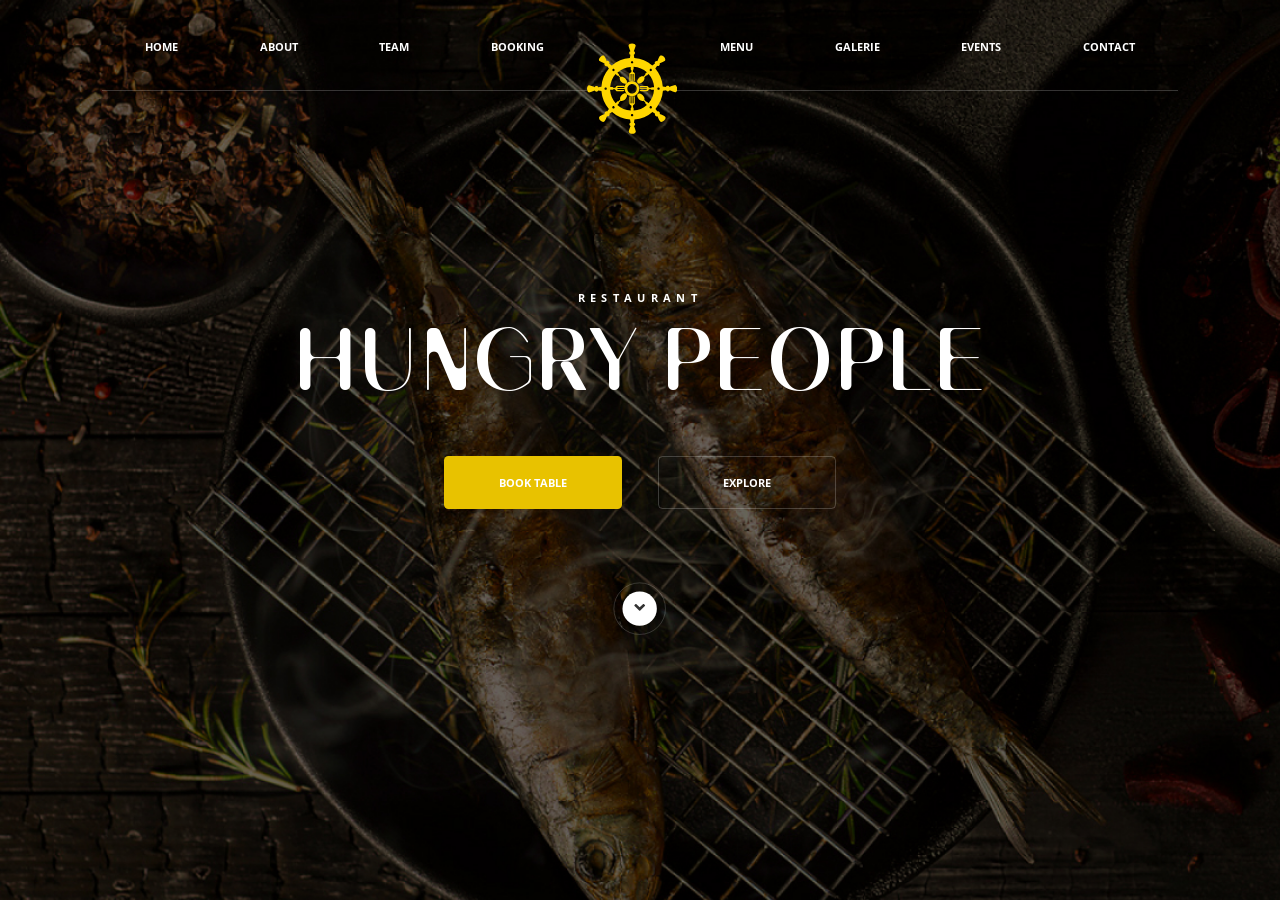
==== src/index.html @ 8d9a310f "1" ====
<!DOCTYPE html>
<html lang="en">
<head>
  <meta charset="UTF-8">
  <meta http-equiv="X-UA-Compatible" content="IE=edge">
  <meta name="viewport" content="width=device-width, initial-scale=1.0">
  <link rel="stylesheet" href="scss/style.css">
  <title>Hunger</title>
</head>
<body>
  
  <header class="header">

		<div class="container">

			<nav class="header__nav">

				<ul class="header__list">

					<li class="header__item"><a href="" class="header__link">Home</a></li>
					<li class="header__item"><a href="" class="header__link">About</a></li>
					<li class="header__item"><a href="" class="header__link">Team</a></li>
					<li class="header__item"><a href="" class="header__link">Booking</a></li>
				
        </ul>

				<div class="header__decorate">

					<svg width="150px" height="150px" viewBox="0 0 150 150" fill="none" xmlns="http://www.w3.org/2000/svg">
						<path
							d="M146.341 69.0789C144.934 69.0789 139.587 71.0526 136.773 72.1805C136.492 71.0526 135.366 70.2068 133.959 70.2068C132.552 70.2068 131.144 71.0526 131.144 72.1805L125.797 71.3346C124.953 59.7744 120.45 49.6241 113.415 41.4474L116.51 36.9361C117.355 37.5 119.043 37.5 119.887 36.3722C121.013 35.2444 121.295 33.8346 120.45 32.9887C123.265 31.8609 128.612 29.6053 129.456 28.4774C130.582 27.0677 129.737 24.2481 127.767 21.9925C125.516 20.0188 122.702 19.1729 121.295 20.3008C120.169 21.1466 117.917 26.5038 116.792 29.3233C115.947 28.7594 114.259 29.0414 113.415 29.8872C112.289 31.015 112.008 32.4248 112.852 33.2707L108.349 36.3722C100.188 29.3233 89.7749 24.812 78.5178 23.9662L77.6736 18.609C78.7993 18.3271 79.6435 17.1992 79.6435 15.7895C79.6435 14.3797 78.7993 13.2519 77.6736 12.9699C78.7993 10.1504 80.7692 4.79323 80.7692 3.38346C80.4878 1.40977 77.955 0 74.8593 0C71.7636 0 69.2308 1.40977 68.9493 3.38346C68.9493 4.79323 70.9193 10.1504 72.045 12.9699C70.9193 13.2519 70.0751 14.3797 70.0751 15.7895C70.0751 17.1992 70.9193 18.609 72.045 18.609L71.2008 23.9662C59.6623 24.812 49.531 29.3233 41.3696 36.3722L36.8668 33.2707C37.4296 32.4248 37.4296 30.7331 36.3039 29.8872C35.1782 28.7594 33.7711 28.4774 32.9268 29.3233C31.8011 26.5038 29.5497 21.4286 28.424 20.3008C27.0169 19.1729 24.2026 20.0188 22.2326 22.2744C19.9812 24.2481 19.137 27.0677 20.2627 28.7594C21.1069 29.8872 26.454 32.1429 29.2683 33.2707C28.7054 34.1165 28.9869 35.8083 29.8311 36.6541C30.9569 37.782 32.364 38.0639 33.2083 37.2181L36.3039 41.7293C29.2683 49.906 24.7655 60.3383 23.9212 71.6165L18.5741 72.4624C18.2927 71.3346 17.167 70.4887 15.7599 70.4887C14.3527 70.4887 13.227 71.3346 12.9456 72.4624C10.1313 71.3346 4.78424 69.3609 3.37711 69.3609C1.40713 69.6429 0 72.1805 0 75.282C0 78.3835 1.40713 80.9211 3.37711 81.203C4.78424 81.203 10.1313 79.2293 12.9456 78.1015C13.227 79.2293 14.3527 80.0752 15.7599 80.0752C17.167 80.0752 18.5741 79.2293 18.5741 78.1015L23.9212 78.9474C24.7655 90.5075 29.2683 100.658 36.3039 108.835L33.4897 113.064C32.6454 112.5 30.9569 112.5 30.1126 113.628C28.9869 114.756 28.7054 116.165 29.5497 117.011C26.7355 118.139 21.6698 120.395 20.5441 121.523C19.4184 122.932 20.2627 125.752 22.2326 128.008C24.4841 130.263 27.2983 131.109 28.7054 129.699C29.8311 128.853 32.0826 123.496 33.2083 120.677C34.0525 121.241 35.7411 120.959 36.5854 120.113C37.7111 118.985 37.9925 117.575 37.1482 116.729L41.651 113.628C49.8124 120.677 60.2251 125.188 71.4822 126.034L72.3265 131.391C71.2008 131.673 70.3565 132.801 70.3565 134.211C70.3565 135.62 71.2008 136.748 72.3265 137.03C71.2008 139.85 69.2308 145.207 69.2308 146.617C69.5122 148.59 72.045 150 75.1407 150C78.2364 150 80.7692 148.59 81.0507 146.617C81.0507 145.207 79.0807 139.85 77.955 137.03C79.0807 136.748 79.925 135.62 79.925 134.211C79.925 132.801 79.0807 131.391 77.955 131.391L78.7993 126.034C90.3377 125.188 100.469 120.677 108.63 113.628L113.133 116.729C112.57 117.575 112.57 119.267 113.696 120.113C114.822 121.241 116.229 121.523 117.073 120.677C118.199 123.496 120.45 128.853 121.576 129.699C122.983 130.827 125.797 129.981 128.049 128.008C130.3 125.752 131.144 122.932 129.737 121.523C128.893 120.395 123.546 118.139 120.732 117.011C121.295 116.165 121.013 114.474 120.169 113.628C119.043 112.5 117.636 112.218 116.792 113.064L113.696 108.553C120.732 100.376 125.235 89.9436 126.079 78.6654L131.426 77.8196C131.707 78.9474 132.833 79.7932 134.24 79.7932C135.647 79.7932 136.773 78.9474 137.054 77.8196C139.869 78.9474 145.216 80.9211 146.623 80.9211C148.593 80.6391 150 78.1015 150 75C149.437 72.1805 148.03 69.3609 146.341 69.0789ZM30.9569 76.9737C29.8311 76.9737 28.9869 76.1278 28.9869 75C28.9869 73.8722 29.8311 73.0263 30.9569 73.0263C32.0826 73.0263 32.9268 73.8722 32.9268 75C32.9268 76.1278 32.0826 76.9737 30.9569 76.9737ZM104.409 42.5752C105.253 41.7293 106.379 41.7293 107.223 42.5752C108.068 43.4211 108.068 44.5489 107.223 45.3947C106.379 46.2406 105.253 46.2406 104.409 45.3947C103.846 44.5489 103.846 43.4211 104.409 42.5752ZM74.8593 29.3233C75.985 29.3233 76.8293 30.1692 76.8293 31.297C76.8293 32.4248 75.985 33.2707 74.8593 33.2707C73.7336 33.2707 72.8893 32.4248 72.8893 31.297C72.8893 30.1692 73.7336 29.3233 74.8593 29.3233ZM42.4953 42.5752C43.3396 41.7293 44.4653 41.7293 45.3096 42.5752C46.1539 43.4211 46.1539 44.5489 45.3096 45.3947C44.4653 46.2406 43.3396 46.2406 42.4953 45.3947C41.9325 44.5489 41.9325 43.4211 42.4953 42.5752ZM47.561 50.7519L49.8124 53.0075C50.3752 53.5714 50.9381 53.5714 51.5009 53.2895L54.5966 56.391C53.7523 58.3647 54.5966 61.4662 57.1295 64.0038C59.9437 66.8233 63.8837 67.6692 65.5722 65.9774C63.3208 68.2331 61.9137 71.3346 61.9137 74.718V73.8722H50.9381C50.6567 73.8722 50.3752 73.5902 50.3752 73.0263C50.3752 72.4624 50.6567 72.1805 50.9381 72.1805H62.4766V71.8985C62.4766 71.0526 61.6323 70.2068 60.788 70.2068H49.8124C49.2495 70.2068 47.8424 71.8985 46.9981 73.3083H43.621C43.3396 72.7444 42.7767 72.1805 42.2139 72.1805H38.5554C39.1182 64.2857 42.2139 56.6729 47.561 50.7519ZM45.3096 107.425C44.4653 108.271 43.3396 108.271 42.4953 107.425C41.651 106.579 41.651 105.451 42.4953 104.605C43.3396 103.759 44.4653 103.759 45.3096 104.605C46.1539 105.451 46.1539 106.579 45.3096 107.425ZM47.561 99.2481C42.2139 93.3271 38.8368 85.4323 38.2739 76.9737H41.9325C42.4953 76.9737 43.3396 76.4098 43.3396 75.8459H46.4353C47.2796 77.2556 48.6867 79.2293 49.2495 79.2293H60.2251C61.0694 79.2293 61.9137 78.6654 61.9137 77.8196V77.2556H50.9381C50.6567 77.2556 50.3752 76.9737 50.3752 76.4098C50.3752 75.8459 50.6567 75.5639 50.9381 75.5639H62.4766V74.718C62.4766 78.1015 63.8837 81.203 66.1351 83.4587C64.4465 81.7669 60.5066 82.6128 57.6923 85.4323C55.1595 87.9699 54.3152 91.0714 55.1595 93.0451L52.0638 96.1466C51.5009 95.8647 50.6567 95.8647 50.3752 96.4286L47.561 99.2481ZM74.8593 120.959C73.7336 120.959 72.8893 120.113 72.8893 118.985C72.8893 117.857 73.7336 117.011 74.8593 117.011C75.985 117.011 76.8293 117.857 76.8293 118.985C76.8293 120.113 75.985 120.959 74.8593 120.959ZM107.223 107.425C106.379 108.271 105.253 108.271 104.409 107.425C103.565 106.579 103.565 105.451 104.409 104.605C105.253 103.759 106.379 103.759 107.223 104.605C108.068 105.451 108.068 106.579 107.223 107.425ZM102.158 99.2481L99.9062 96.9925C99.3433 96.4286 98.7805 96.4286 98.2176 96.7105L95.122 93.609C95.9662 91.6353 95.1219 88.5338 92.5891 85.9962C89.7749 83.1767 85.8349 82.3308 84.1463 84.0226C82.4578 85.7143 83.3021 89.6617 86.1163 92.4812C88.6492 95.0188 91.7448 95.8647 93.7148 95.0188L96.8105 98.1203C96.5291 98.6842 96.5291 99.5301 97.0919 99.812L99.3433 102.068C93.4334 107.425 85.8349 110.808 77.3921 111.372V107.707C77.3921 107.143 76.8293 106.297 76.2664 106.297V102.914C77.3921 102.068 79.3621 100.658 79.3621 100.094V89.0978C79.3621 88.2519 78.5178 87.406 77.6736 87.406H77.3921V98.9662C77.3921 99.2481 77.1107 99.5301 76.5479 99.5301C75.985 99.5301 75.7036 99.2481 75.7036 98.9662V87.688H74.8593H74.015V98.9662C74.015 99.2481 73.7336 99.5301 73.1707 99.5301C72.6079 99.5301 72.3265 99.2481 72.3265 98.9662V87.688H71.7636C70.9193 87.688 70.3565 88.5338 70.3565 89.3797V100.376C70.3565 100.94 72.3265 102.35 73.7336 103.195V106.297C73.1707 106.579 72.6079 107.143 72.6079 107.707V111.372C64.1651 110.808 56.2852 107.425 50.3752 102.068L52.6266 99.812C53.1895 99.2481 53.1895 98.6842 52.9081 98.1203L56.0038 95.0188C57.9737 95.8647 61.0694 95.0188 63.6023 92.4812C66.4165 89.6617 67.2608 85.7143 65.5722 84.0226C67.8236 86.2782 70.9193 87.688 74.2964 87.688C81.3321 87.688 86.6792 82.0489 86.6792 75.282C86.6792 68.2331 81.0507 62.8759 74.2964 62.8759C70.9193 62.8759 67.8236 64.2857 65.5722 66.5414C67.2608 64.8496 66.4165 60.9023 63.6023 58.0827C61.0694 55.5451 57.9737 54.6993 56.0038 55.5451L52.9081 52.4436C53.1895 51.8797 53.1895 51.0338 52.6266 50.7519L50.3752 48.4962C56.2852 43.1391 64.1651 39.7556 72.6079 39.1917V42.8571C72.6079 43.4211 73.1707 44.2669 73.7336 44.2669V47.3684C72.3265 48.2143 70.3565 49.6241 70.3565 50.188V61.1842C70.3565 62.0301 70.9193 62.8759 71.7636 62.8759H72.3265V51.0338C72.3265 50.7519 72.6079 50.4699 73.1707 50.4699C73.7336 50.4699 74.015 50.7519 74.015 51.0338V62.594H74.8593H75.7036V51.0338C75.7036 50.7519 75.985 50.4699 76.5479 50.4699C77.1107 50.4699 77.3921 50.7519 77.3921 51.0338V62.594H77.6736C78.5178 62.594 79.3621 61.7481 79.3621 60.9023V49.906C79.3621 49.3421 77.6736 47.9323 76.2664 47.0865V43.703C76.8293 43.4211 77.3921 42.8571 77.3921 42.2932V38.6278C85.8349 39.1917 93.4334 42.5752 99.3433 47.6504L97.0919 49.906C96.5291 50.4699 96.5291 51.0338 96.8105 51.5978L93.7148 54.6992C91.7448 53.8534 88.6492 54.6993 86.1163 57.2369C83.3021 60.0564 82.4578 64.0038 84.1463 65.6955C85.8349 67.3872 89.7749 66.5414 92.5891 63.7218C95.1219 61.1842 95.9662 58.0827 95.122 56.109L98.2176 53.0075C98.7805 53.2895 99.6248 53.2895 99.9062 52.7256L102.158 50.4699C107.505 56.391 110.882 64.0038 111.445 72.4624H107.786C107.223 72.4624 106.379 73.0263 106.379 73.5902H103.002C102.158 72.4624 100.75 70.4887 100.188 70.4887H89.212C88.3677 70.4887 87.5235 71.3346 87.5235 72.1805V72.4624H98.7805C99.0619 72.4624 99.3433 72.7444 99.3433 73.3083C99.3433 73.8722 99.0619 74.1541 98.7805 74.1541H87.5235V75.5639H98.7805C99.0619 75.5639 99.3433 75.8459 99.3433 76.4098C99.3433 76.9737 99.0619 77.2556 98.7805 77.2556H87.5235V77.8196C87.5235 78.6654 88.3677 79.2293 89.212 79.2293H100.188C100.75 79.2293 102.158 77.2556 103.002 75.8459H106.098C106.379 76.4098 106.942 76.9737 107.505 76.9737H111.163C110.882 85.7143 107.505 93.3271 102.158 99.2481ZM66.9794 75C66.9794 70.7707 70.3565 67.1053 74.8593 67.1053C79.0807 67.1053 82.7392 70.4887 82.7392 75C82.7392 79.2293 79.3621 82.8947 74.8593 82.8947C70.6379 82.8947 66.9794 79.5113 66.9794 75ZM118.762 76.9737C117.636 76.9737 116.792 76.1278 116.792 75C116.792 73.8722 117.636 73.0263 118.762 73.0263C119.887 73.0263 120.732 73.8722 120.732 75C120.732 76.1278 119.887 76.9737 118.762 76.9737Z"
							fill="#FFD600" />
					</svg>

				</div>

				<ul class="header__list">

					<li class="header__item"><a href="" class="header__link">Menu</a></li>
					<li class="header__item"><a href="" class="header__link">Galerie</a></li>
					<li class="header__item"><a href="" class="header__link">Events</a></li>
					<li class="header__item"><a href="" class="header__link">Contact</a></li>
				
        </ul>

			</nav>


      <div class="burger-div"></div>
			<button class="burger">

				<svg height="384px" viewBox="0 -53 384 384" width="384px" xmlns="http://www.w3.org/2000/svg">
					<path
						d="m368 154.667969h-352c-8.832031 0-16-7.167969-16-16s7.167969-16 16-16h352c8.832031 0 16 7.167969 16 16s-7.167969 16-16 16zm0 0" />
					<path
						d="m368 32h-352c-8.832031 0-16-7.167969-16-16s7.167969-16 16-16h352c8.832031 0 16 7.167969 16 16s-7.167969 16-16 16zm0 0" />
					<path
						d="m368 277.332031h-352c-8.832031 0-16-7.167969-16-16s7.167969-16 16-16h352c8.832031 0 16 7.167969 16 16s-7.167969 16-16 16zm0 0" />
				</svg>

			</button>

		</div>

	</header>

	<main class="main">

		<section class="hero">

			<div class="container">

				<h1 class="hero__title">
					<span>Restaurant</span>
					Hungry People
				</h1>

				<div class="hero__btns">

					<button class="hero__btn btn-fill">Book Table</button>
					<button class="hero__btn">Explore</button>

				</div>
				<a href="#" class="hero__next">

					<svg width="62px" height="62px" viewBox="0 0 62 62" fill="none" xmlns="http://www.w3.org/2000/svg">
						<circle cx="31" cy="31" r="30" stroke="white" stroke-opacity="0.2" />
						<ellipse cx="31" cy="31" rx="20" ry="20" fill="white" />
						<path
							d="M30.375 33.25L25.0625 27.9375C24.8802 27.7552 24.7891 27.5339 24.7891 27.2734C24.7891 27.013 24.8802 26.7917 25.0625 26.6094L25.9609 25.75C26.1432 25.5677 26.3646 25.4766 26.625 25.4766C26.8854 25.4766 27.1068 25.5677 27.2891 25.75L31.0391 29.5L34.7891 25.75C34.9714 25.5677 35.1927 25.4766 35.4531 25.4766C35.7135 25.4766 35.9349 25.5677 36.1172 25.75L37.0156 26.6094C37.1979 26.7917 37.2891 27.013 37.2891 27.2734C37.2891 27.5339 37.1979 27.7552 37.0156 27.9375L31.7031 33.25C31.5208 33.4323 31.2995 33.5234 31.0391 33.5234C30.7786 33.5234 30.5573 33.4323 30.375 33.25Z"
							fill="#333333" />
					</svg>

				</a>

			</div>

		</section>

	</main>


	<script>

    let burger = document.querySelector('.burger');
    let menu = document.querySelector('.header__nav');

    burger.onclick = function () {
      burger.classList.toggle('is_active');
      menu.classList.toggle('is_active');
    }

	</script>

</body>
</html>
---- src/scss/style.css ----
@import url("https://fonts.googleapis.com/css2?family=Open+Sans:ital,wght@0,300;0,400;0,600;0,700;0,800;1,300;1,400;1,600;1,700;1,800&display=swap");
@font-face {
  font-family: 'Banny';
  src: url("../fonts/BannyBoldRound.woff") format("woff");
  font-weight: 700;
  font-display: swap;
  font-style: normal;
}

* {
  -webkit-box-sizing: border-box;
          box-sizing: border-box;
  padding: 0;
  margin: 0;
}

html {
  font-family: 'Open Sans', sans-serif;
  font-weight: 700;
}

ul {
  list-style: none;
}

body {
  background-image: url("../img/bg.jpg");
  background-repeat: no-repeat;
  background-size: cover;
  color: #fff;
  height: 100vh;
}

a {
  color: inherit;
  text-decoration: none;
}

.container {
  max-width: 85.41667vw;
  margin: 0 auto;
  padding: 0 0.69444vw;
}

.header__list {
  display: -webkit-box;
  display: -ms-flexbox;
  display: flex;
  -webkit-box-align: center;
      -ms-flex-align: center;
          align-items: center;
  padding: 2.63889vw 3.33333vw;
  border-bottom: 1px solid rgba(255, 255, 255, 0.2);
}

.header__item:not(:last-child) {
  margin-right: 6.38889vw;
}

.header__nav {
  display: -webkit-box;
  display: -ms-flexbox;
  display: flex;
  -webkit-box-align: start;
      -ms-flex-align: start;
          align-items: flex-start;
  -webkit-box-pack: justify;
      -ms-flex-pack: justify;
          justify-content: space-between;
}

.header__decorate {
  width: 10.41667vw;
  height: 10.41667vw;
  margin-top: 1.73611vw;
}

.header__decorate svg {
  display: block;
  width: 100%;
  height: 100%;
  -o-object-fit: cover;
     object-fit: cover;
}

.header__link {
  font-size: 0.83333vw;
  line-height: 1.25vw;
  text-transform: uppercase;
}

.hero .container {
  display: -webkit-box;
  display: -ms-flexbox;
  display: flex;
  -webkit-box-orient: vertical;
  -webkit-box-direction: normal;
      -ms-flex-direction: column;
          flex-direction: column;
  -webkit-box-align: center;
      -ms-flex-align: center;
          align-items: center;
  padding-top: 10.55556vw;
}

.burger-div {
  display: none;
  width: 2.77778vw;
  height: 2.77778vw;
  background: transparent;
}

.burger {
  display: none;
  width: 2.77778vw;
  height: 2.77778vw;
  border: none;
  background: transparent;
}

.burger svg {
  display: block;
  width: 100%;
  height: 100%;
  -o-object-fit: cover;
     object-fit: cover;
  fill: #fff;
}

.hero__title {
  display: -webkit-box;
  display: -ms-flexbox;
  display: flex;
  -webkit-box-orient: vertical;
  -webkit-box-direction: normal;
      -ms-flex-direction: column;
          flex-direction: column;
  -webkit-box-align: center;
      -ms-flex-align: center;
          align-items: center;
  text-align: center;
  margin-bottom: 3.19444vw;
  font-family: 'Banny', sans-serif;
  font-size: 6.66667vw;
  text-transform: uppercase;
}

.hero__title span {
  display: -webkit-box;
  display: -ms-flexbox;
  display: flex;
  margin-bottom: 0.34722vw;
  font-family: 'Open Sans', sans-serif;
  font-size: 0.83333vw;
  letter-spacing: 0.5em;
}

.hero__btns {
  margin-bottom: 5.69444vw;
}

.hero__btn {
  width: 13.88889vw;
  height: 4.16667vw;
  font-family: 'Open Sans', sans-serif;
  font-weight: 700;
  font-size: 0.83333vw;
  color: #fff;
  background: transparent;
  border: none;
  border: 1px solid rgba(255, 255, 255, 0.2);
  border-radius: 0.34722vw;
  text-transform: uppercase;
  cursor: pointer;
  margin: 0 1.25vw;
}

.btn-fill {
  border: none;
  background-color: #E8C200;
}

.hero__next {
  width: 4.16667vw;
  height: 4.16667vw;
}

.hero__next svg {
  display: block;
  width: 100%;
  height: 100%;
  -o-object-fit: cover;
     object-fit: cover;
}

@media (max-width: 1024px) {
  .header__decorate {
    display: none;
  }
  .header {
    padding-top: 3.125vmin;
  }
  .hero .container {
    padding-bottom: 9.375vmin;
  }
  .container {
    max-width: 100%;
    padding: 0 3.125vmin;
  }
  .header__nav {
    position: fixed;
    right: -101%;
    top: 0;
    display: block;
    width: 70%;
    height: 100vh;
    padding: 4.6875vmin;
    background: #fff;
    color: #000;
    -webkit-transition: right .5s ease;
    transition: right .5s ease;
  }
  .header__nav.is_active {
    right: 0;
  }
  .header__list {
    display: block;
    padding: 0;
  }
  .header__link {
    font-size: 3.75vmin;
  }
  .header__item {
    margin: 0;
    margin-bottom: 6.25vmin;
  }
  .header .container {
    display: -webkit-box;
    display: -ms-flexbox;
    display: flex;
    -webkit-box-pack: end;
        -ms-flex-pack: end;
            justify-content: flex-end;
  }
  .burger-div {
    display: block;
    width: 9.375vmin;
    height: 9.375vmin;
  }
  .burger {
    display: block;
    width: 9.375vmin;
    height: 9.375vmin;
  }
  .burger svg {
    -webkit-transition: fill .5s ease;
    transition: fill .5s ease;
  }
  .burger.is_active {
    position: absolute;
  }
  .burger.is_active svg {
    fill: #000;
  }
  .hero__title {
    font-size: 18.75vmin;
  }
  .hero__title span {
    font-size: 3.75vmin;
  }
  .hero__btns {
    display: -webkit-box;
    display: -ms-flexbox;
    display: flex;
    -webkit-box-orient: vertical;
    -webkit-box-direction: normal;
        -ms-flex-direction: column;
            flex-direction: column;
    -webkit-box-align: center;
        -ms-flex-align: center;
            align-items: center;
    width: 100%;
  }
  .hero__btn {
    width: 100%;
    max-width: 93.75vmin;
    height: 18.75vmin;
    margin: 0;
    font-size: 3.75vmin;
    border: 2px solid rgba(255, 255, 255, 0.2);
    border-radius: 10px;
  }
  .btn-fill {
    margin-bottom: 9.375vmin;
    border: none;
  }
  .hero__next {
    width: 15.625vmin;
    height: 15.625vmin;
  }
}
/*# sourceMappingURL=style.css.map */
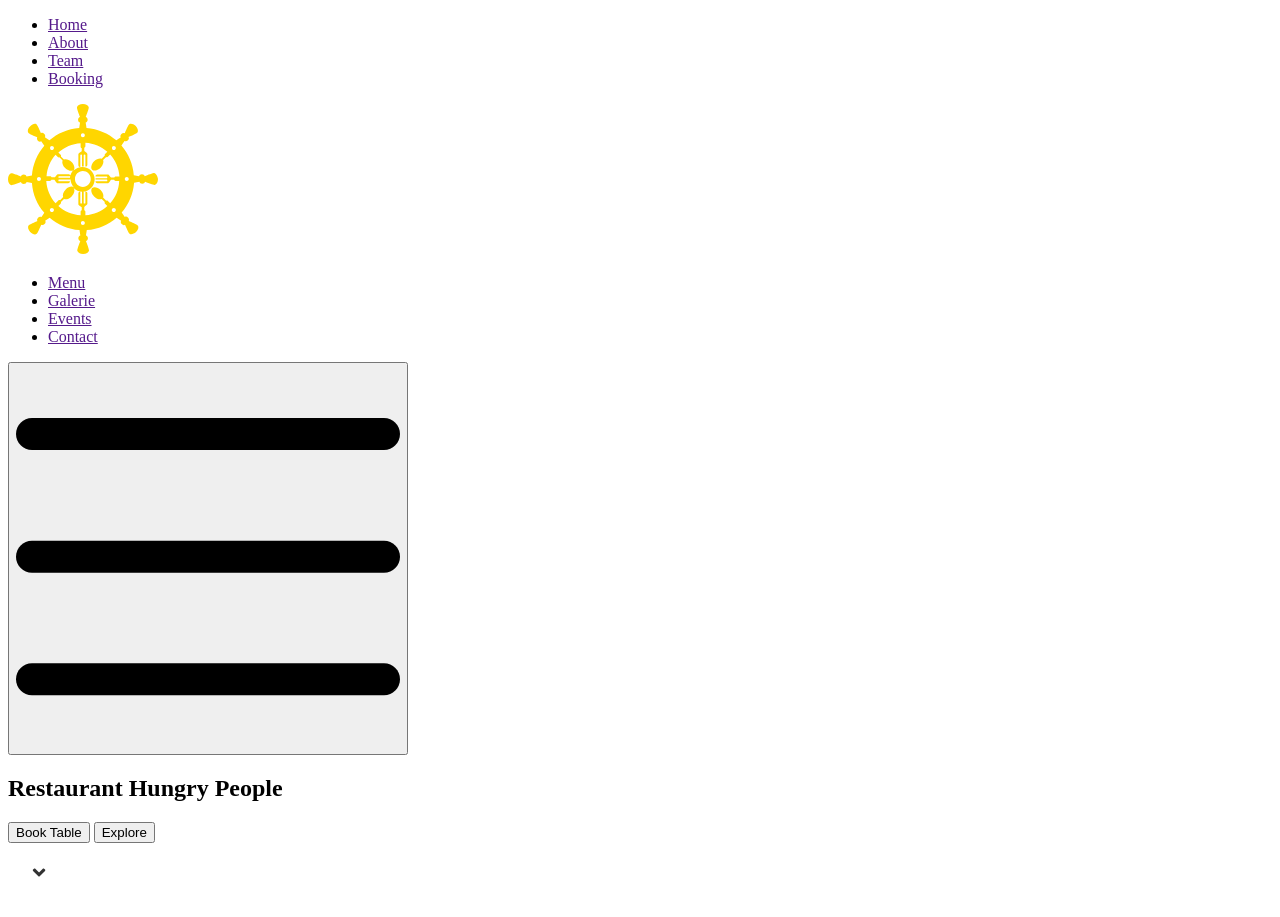
==== commit 2018c933: "2" ====
--- a/src/index.html
+++ b/src/index.html
@@ -4,7 +4,7 @@
   <meta charset="UTF-8">
   <meta http-equiv="X-UA-Compatible" content="IE=edge">
   <meta name="viewport" content="width=device-width, initial-scale=1.0">
-  <link rel="stylesheet" href="scss/style.css">
+  <link rel="stylesheet" href="src/scss/style.css">
   <title>Hunger</title>
 </head>
 <body>
